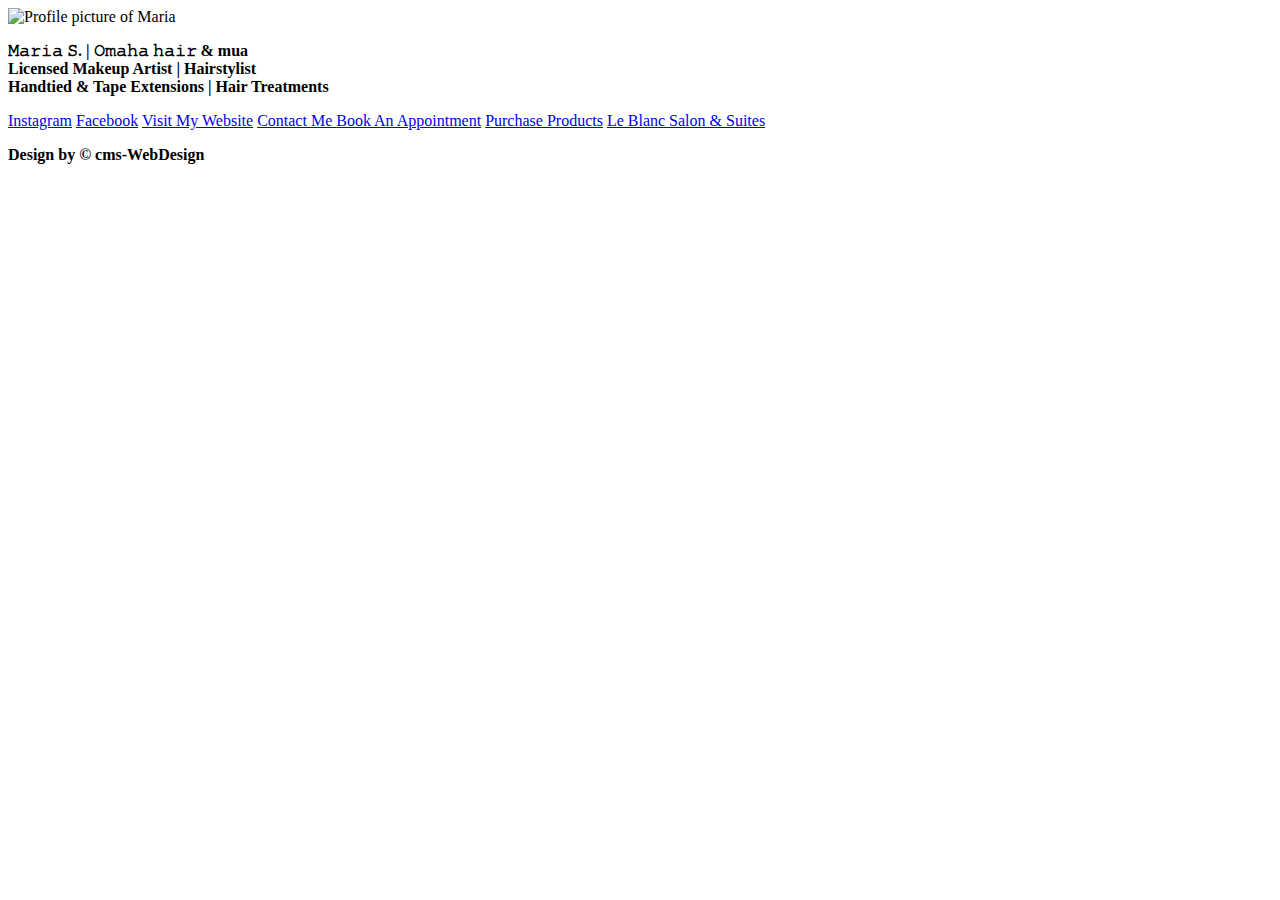
==== index.html @ c78a0dc5 "Staging changes to index" ====
<!DOCTYPE html>

<html>

<head>
    <meta name="viewport" content="width=device-width, initial-scale=1">
    <meta charset="UTF-8">
    <title>ManeObsessions</title>
    <link rel="stylesheet" href="assets/css/style.css">
    <link rel="stylesheet" href="assets/css/font-awesome.min.css">
    <link rel="icon" href="assets/imagens/favicon.png" type="image/x-icon" />
</head>

<body>
    <div id="profile">
        <img id="userPhoto" src="assets/images/mari-profile-pic.png" alt="Profile picture of Maria">
        <div id="userName">
            <p><b>𝙼𝚊𝚛𝚒𝚊 𝚂. | 𝙾𝚖𝚊𝚑𝚊 𝚑𝚊𝚒𝚛 & mua <br>
                Licensed Makeup Artist | Hairstylist <br>
                Handtied & Tape Extensions | Hair Treatments</b></p>
        </div>
    </div>
    <div id="links">
        <a class="link" href="https://www.instagram.com/mmaria.schmmitt/" target="_blank"><i class="fa fa-instagram"></i> Instagram</a>
        
        <a class="link" href="https://www.facebook.com/ManeDevStudio" target="_blank"><i class="fa fa-facebook"
                aria-hidden="true"></i> Facebook</a>

        <a class="link" href="https://www.manedevstudio.com" target="_blank"><i class="fa fa-star-o"
                aria-hidden="true"></i>
            Visit My Website</a>

        <a class="link" href="mailto:maria@manedev.co" target="_blank"><i class="fa fa-envelope"
                aria-hidden="true"></i>
                Contact Me </a>

        <a class="link" href="https://www.manedevstudio.com/Contact-Me/" target="_blank"><i
                class="fa fa-address-card-o " aria-hidden="true"></i>
            Book An Appointment</a>

	<a class="link" href="https://shop.saloninteractive.com/store/ManeDevStudio?utm_source=SalonInteractive&utm_medium=web&utm_campaign=ShareMyStore" target="_blank"><i
			                class="fa fa-shopping-bag" aria-hidden="true"></i>
		            Purchase Products</a>

        <a class="link" href="https://leblancsalons.com/" target="_blank"><i class="fa fa-building" aria-hidden="true"></i>
            Le Blanc Salon & Suites</a>
    

    </div>
    <footer>
            <p><b>Design by &copy; cms-WebDesign</b></p>
      </footer>

</body>

</html>
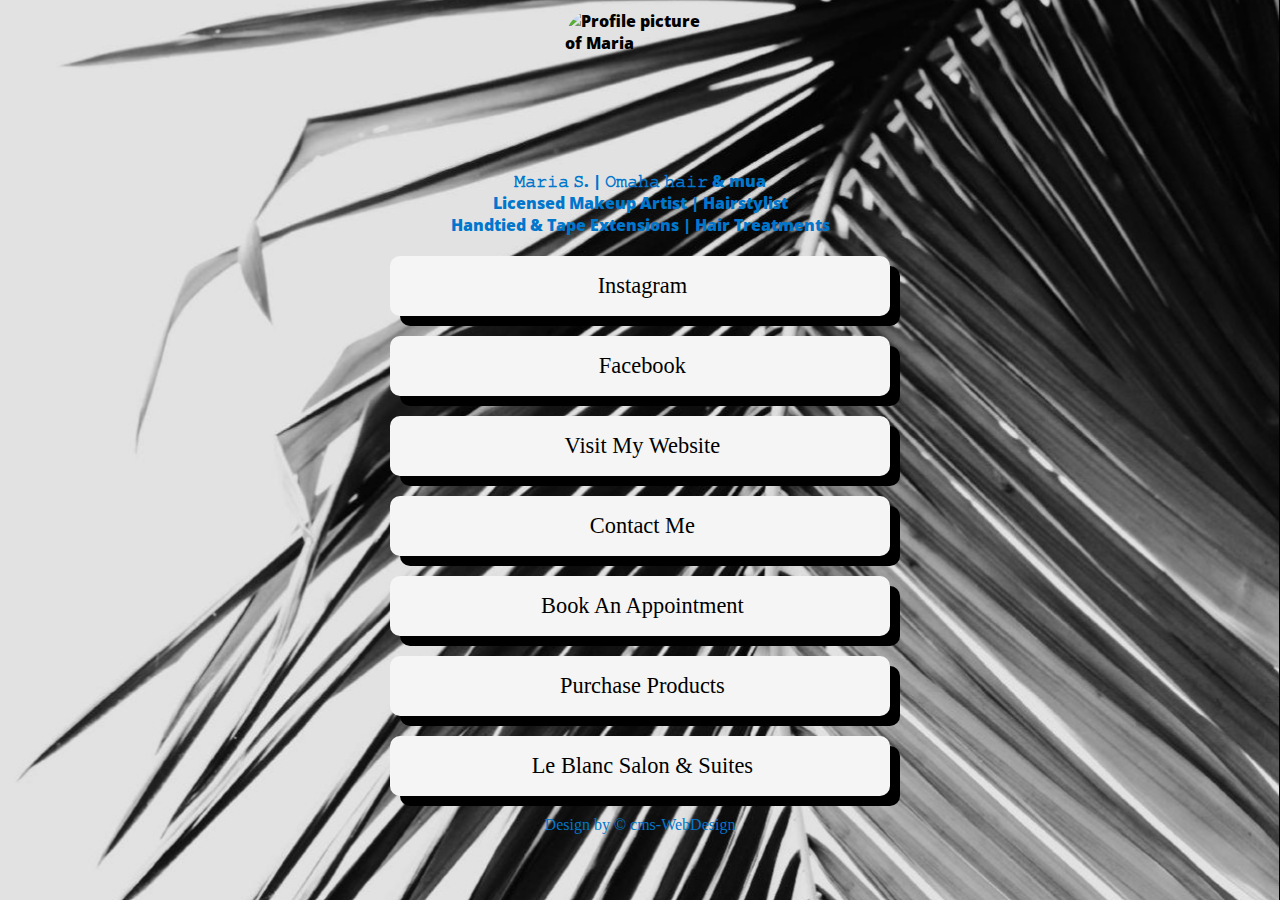
==== commit 87fca6cf: "Updated style.css and index.html" ====
--- a/index.html
+++ b/index.html
@@ -15,15 +15,15 @@
     <div id="profile">
         <img id="userPhoto" src="assets/images/mari-profile-pic.png" alt="Profile picture of Maria">
         <div id="userName">
-            <p><b>𝙼𝚊𝚛𝚒𝚊 𝚂. | 𝙾𝚖𝚊𝚑𝚊 𝚑𝚊𝚒𝚛 & mua <br>
+            <p>𝙼𝚊𝚛𝚒𝚊 𝚂. | 𝙾𝚖𝚊𝚑𝚊 𝚑𝚊𝚒𝚛 & mua <br>
                 Licensed Makeup Artist | Hairstylist <br>
-                Handtied & Tape Extensions | Hair Treatments</b></p>
+                Handtied & Tape Extensions | Hair Treatments</p>
         </div>
     </div>
     <div id="links">
         <a class="link" href="https://www.instagram.com/mmaria.schmmitt/" target="_blank"><i class="fa fa-instagram"></i> Instagram</a>
-        
-        <a class="link" href="https://www.facebook.com/ManeDevStudio" target="_blank"><i class="fa fa-facebook"
+
+        <a class="link" href="https://www.facebook.com/maria.perez.3910/" target="_blank"><i class="fa fa-facebook"
                 aria-hidden="true"></i> Facebook</a>
 
         <a class="link" href="https://www.manedevstudio.com" target="_blank"><i class="fa fa-star-o"
@@ -44,7 +44,6 @@
 
         <a class="link" href="https://leblancsalons.com/" target="_blank"><i class="fa fa-building" aria-hidden="true"></i>
             Le Blanc Salon & Suites</a>
-    
 
     </div>
     <footer>
--- a/assets/css/style.css
+++ b/assets/css/style.css
@@ -0,0 +1,86 @@
+/* Style Settings */
+@import url('https://fonts.googleapis.com/css2?family=Open+Sans:wght@300;400;600&display=swap');
+
+body {
+    background: url('../images/page2-page-001.jpg');
+    background-size: cover;
+    background-position: center;
+    background-attachment: fixed;
+    font-family: 'Open Sans', sans-serif;
+    font-weight: 900;
+}
+
+#userPhoto {
+    width: 150px;
+    height: 150px;
+    display: block;
+    margin: 10px auto;
+    border-radius: 20%;
+}
+
+#userName {
+    color: #0077cc;
+    display: block;
+    width: 100%;
+    text-align: center;
+    text-decoration: none;
+}
+
+#userName h1 {
+    font-size: 2rem;
+    font-weight: 900;
+    letter-spacing: 0.2rem;
+    margin: 0 auto;
+}
+
+#userName p {
+    font-weight: 900;
+    margin-top: 5px;
+    text-transform: none;
+}
+
+i.fa {
+    margin-right: 0.3rem;
+}
+
+#links {
+    max-width: 500px;
+    width: auto;
+    display: block;
+    margin: 20px auto;
+}
+
+.link {
+    display: block;
+    box-shadow: 10px 10px black;
+    background-color: whitesmoke;
+    color: #000;
+    text-align: center;
+    margin-bottom: 20px;
+    padding: 17px;
+    text-decoration: none;
+    font-size: 1.4rem;
+    font-weight: 300;
+    font-family: Brush Script MT;
+    transition: all .25s cubic-bezier(.08, .59, .29, .99);
+    border-radius: 10px;
+
+}
+
+.link:hover {
+    background-color: rgba(255, 255, 255, 0.3);
+    color: #000000;
+    border: none;
+}
+
+footer {
+    color: #0077cc;
+    width: 100%;
+    position: relative;
+    top: 5;
+    bottom: 0;
+    text-align: center;
+    font-size: 1.0rem;
+    font-weight: 300;
+    font-family: Apple Chancery, cursive;
+}
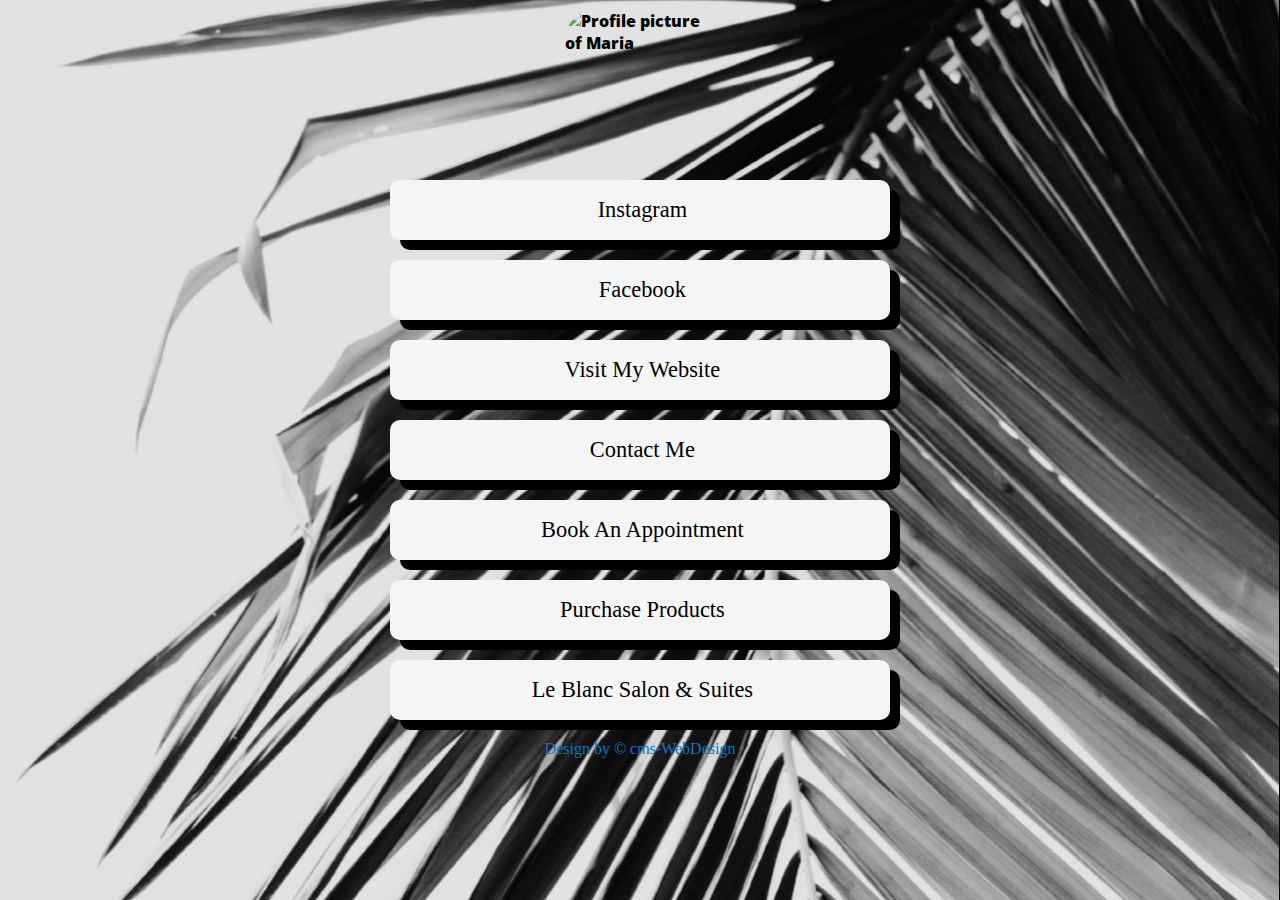
==== commit f4b167c7: "Removing parts that are not needed" ====
--- a/index.html
+++ b/index.html
@@ -14,11 +14,6 @@
 <body>
     <div id="profile">
         <img id="userPhoto" src="assets/images/mari-profile-pic.png" alt="Profile picture of Maria">
-        <div id="userName">
-            <p>𝙼𝚊𝚛𝚒𝚊 𝚂. | 𝙾𝚖𝚊𝚑𝚊 𝚑𝚊𝚒𝚛 & mua <br>
-                Licensed Makeup Artist | Hairstylist <br>
-                Handtied & Tape Extensions | Hair Treatments</p>
-        </div>
     </div>
     <div id="links">
         <a class="link" href="https://www.instagram.com/mmaria.schmmitt/" target="_blank"><i class="fa fa-instagram"></i> Instagram</a>
